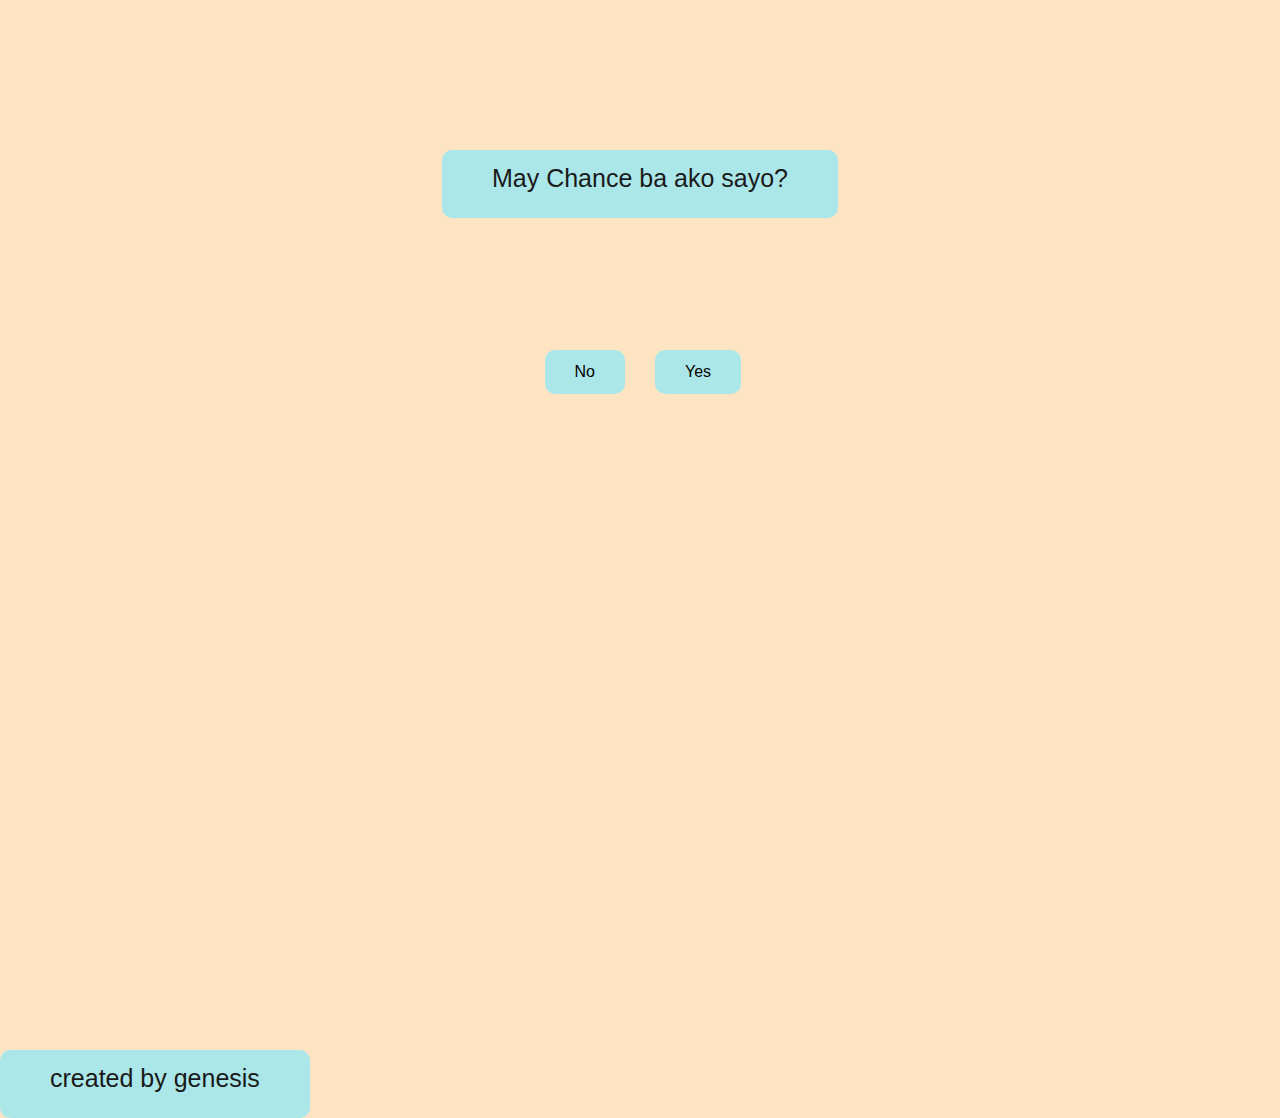
==== crazy/index.html @ dfdd2af6 "Add files via upload" ====
<!-- Created by genesis -->

<!DOCTYPE html>
<html lang="en">
<head>
    <meta charset="UTF-8">
    <meta name="viewport" content="width=device-width, initial-scale=1.0">
    <meta http-equiv="X-UA-Compatible" content="ie=edge">
    <title>Document</title>
    <link rel="stylesheet" href="https://stackpath.bootstrapcdn.com/bootstrap/4.3.1/css/bootstrap.min.css" integrity="sha384-ggOyR0iXCbMQv3Xipma34MD+dH/1fQ784/j6cY/iJTQUOhcWr7x9JvoRxT2MZw1T" crossorigin="anonymous">
    <link rel="stylesheet" href="style.css">
</html>
<bodY>
    <div class="app">
        <p>May Chance ba ako sayo?</p>

        <div class="buttonGroup">
            <button class="button--yes" id="yes">Yes</button>
            <button class="button--no" id="no">No</button>
        </div>
    </div>
	
	<p> created by genesis </p>

    <script src="script.js"></script>
</bodY>
---- crazy/style.css ----
html{
    font-family: 'Noto Sans JP', sans-serif;

}

body{
    background-color: bisque;  
}

p{
    background-color: rgb(171, 231, 233);
    text-align: center;
    font-size: 25px;
    color: #1a1a1a;
    display: block;
    position: absolute;
    padding: 10px 50px 20px;
    text-align: center;
    border-radius: 10px;
}

.app{
    border-radius: 10px;
    margin-top: 150px;
    width: 100%;
    height: 100vh;
    display: flex;
    justify-content: center;
}

.buttonGroup{
    margin-top: 150px;
}

button{
    position: absolute;
    display: flex;
    cursor: pointer;
    margin: 50px 15px;
    padding: 10px 30px;
    background-color: rgb(171, 231, 233);
    border: none;
    border-radius: 10px;
}

.button--no{
    right: 50%;
}
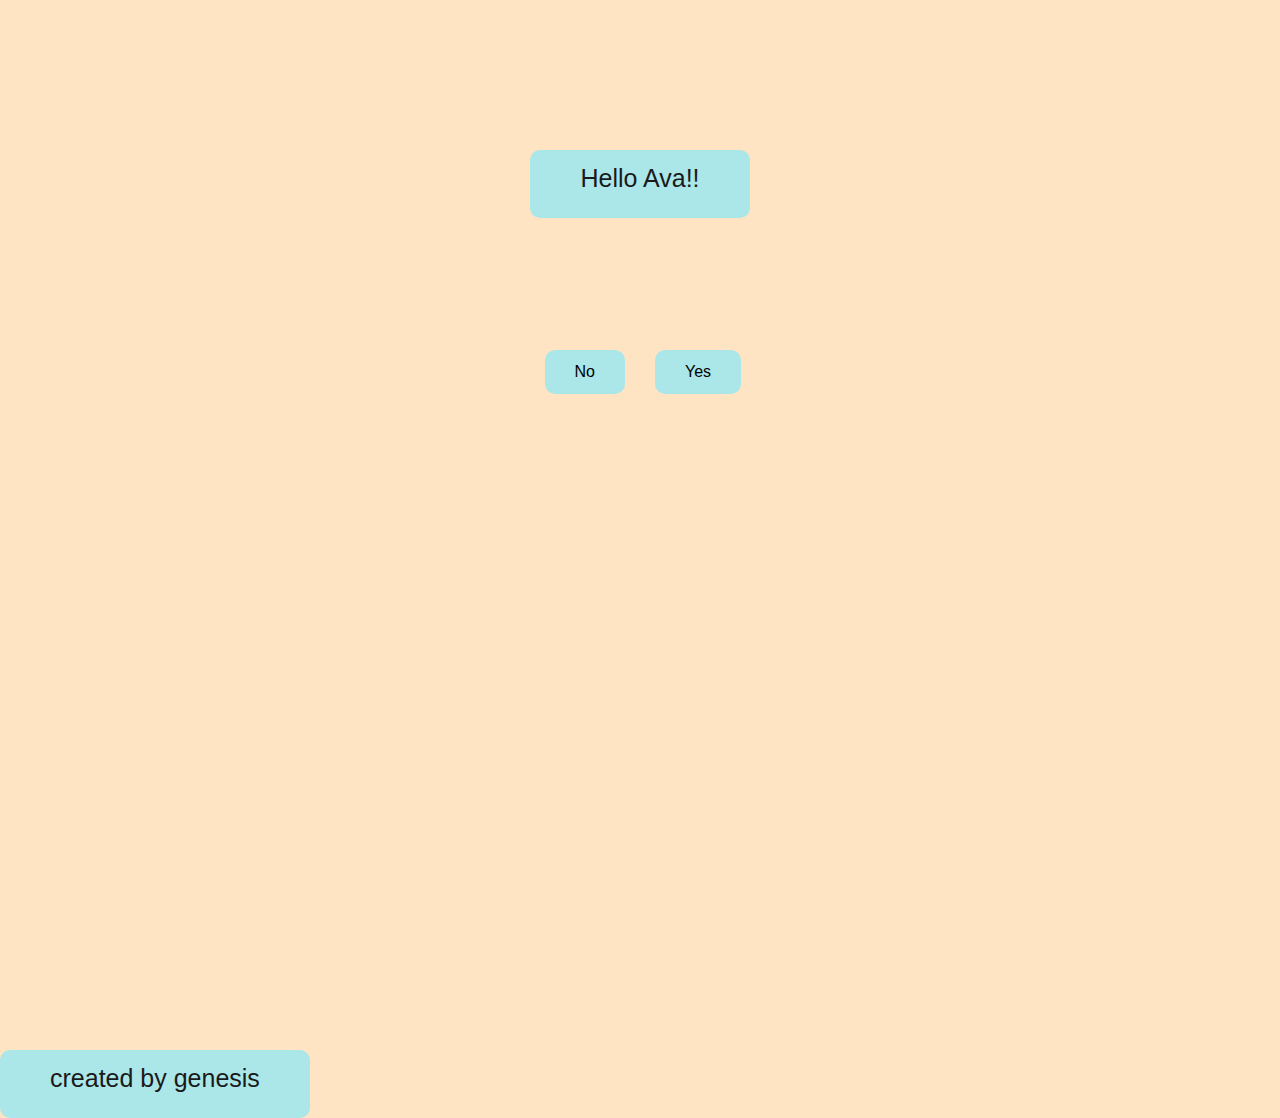
==== commit fa6988ba: "Update index.html" ====
--- a/crazy/index.html
+++ b/crazy/index.html
@@ -6,13 +6,13 @@
     <meta charset="UTF-8">
     <meta name="viewport" content="width=device-width, initial-scale=1.0">
     <meta http-equiv="X-UA-Compatible" content="ie=edge">
-    <title>Document</title>
+    <title>Secret</title>
     <link rel="stylesheet" href="https://stackpath.bootstrapcdn.com/bootstrap/4.3.1/css/bootstrap.min.css" integrity="sha384-ggOyR0iXCbMQv3Xipma34MD+dH/1fQ784/j6cY/iJTQUOhcWr7x9JvoRxT2MZw1T" crossorigin="anonymous">
     <link rel="stylesheet" href="style.css">
 </html>
 <bodY>
     <div class="app">
-        <p>May Chance ba ako sayo?</p>
+        <p>Hello Ava!!</p>
 
         <div class="buttonGroup">
             <button class="button--yes" id="yes">Yes</button>
--- a/crazy/style.css
+++ b/crazy/style.css
@@ -45,4 +45,4 @@
 
 .button--no{
     right: 50%;
-}+}
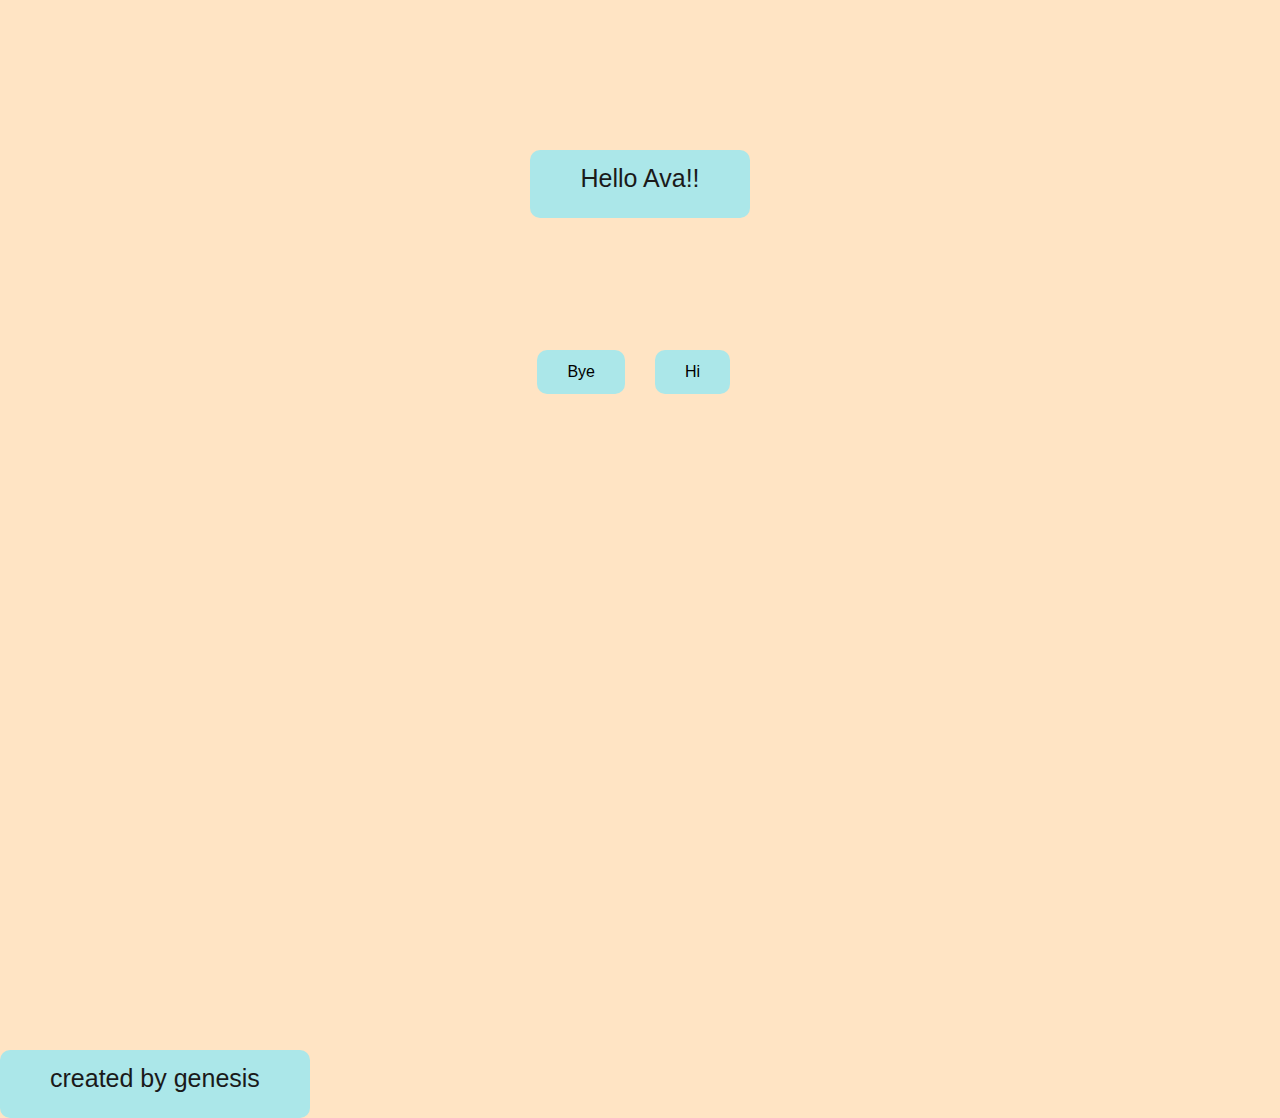
==== commit 86bcc2b9: "Update index.html" ====
--- a/crazy/index.html
+++ b/crazy/index.html
@@ -15,8 +15,8 @@
         <p>Hello Ava!!</p>
 
         <div class="buttonGroup">
-            <button class="button--yes" id="yes">Yes</button>
-            <button class="button--no" id="no">No</button>
+            <button class="button--yes" id="yes">Hi</button>
+            <button class="button--no" id="no">Bye</button>
         </div>
     </div>
 	
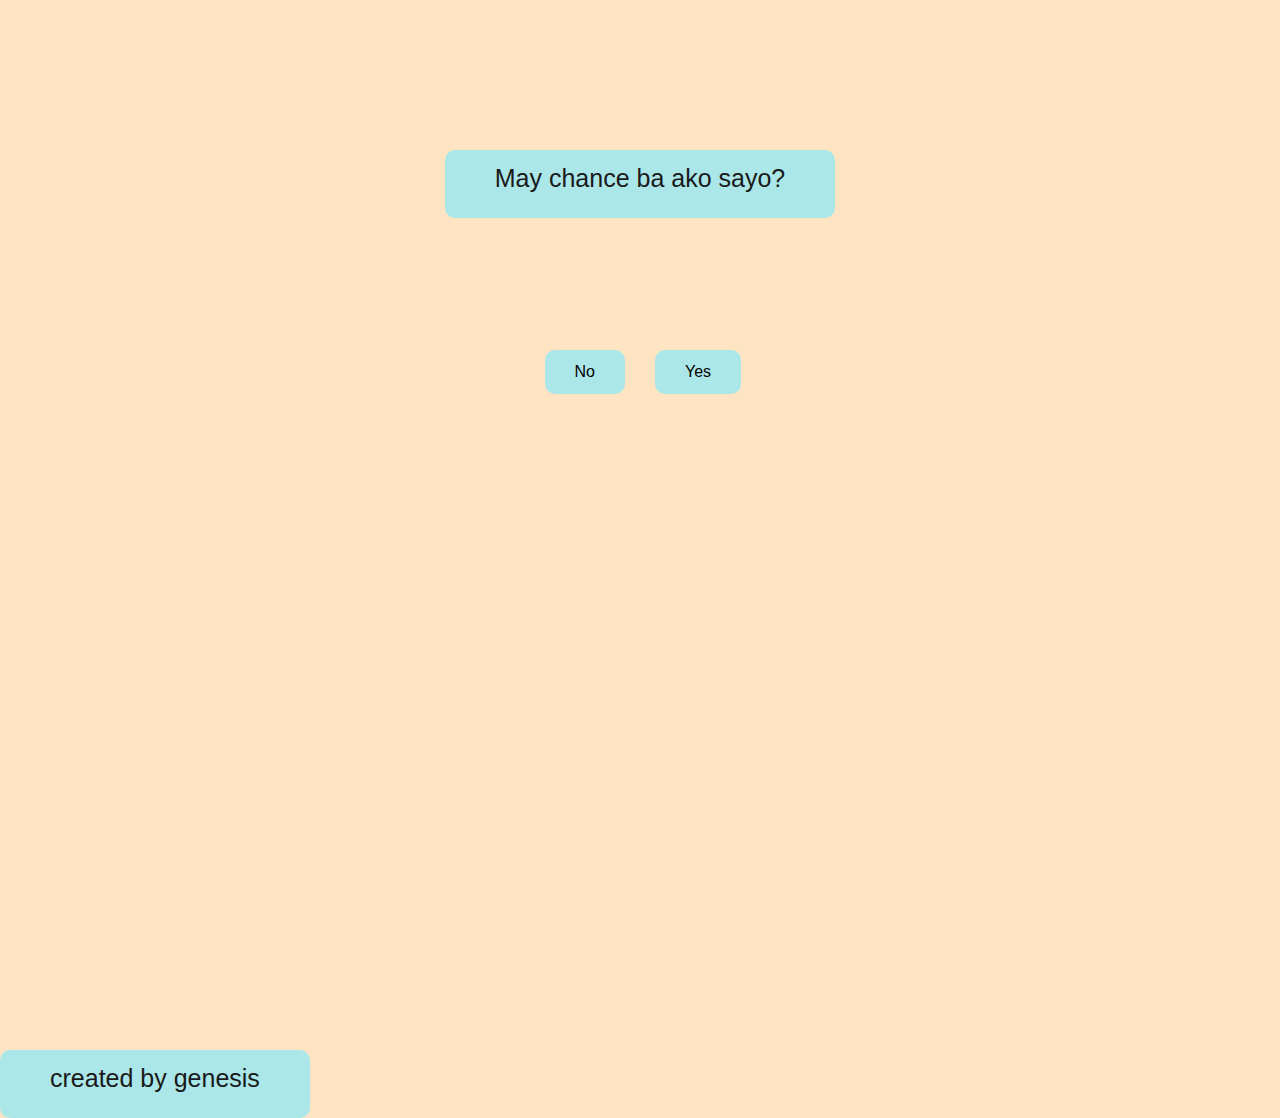
==== commit 09ae67e7: "Update index.html" ====
--- a/crazy/index.html
+++ b/crazy/index.html
@@ -12,11 +12,11 @@
 </html>
 <bodY>
     <div class="app">
-        <p>Hello Ava!!</p>
+        <p>May chance ba ako sayo?</p>
 
         <div class="buttonGroup">
-            <button class="button--yes" id="yes">Hi</button>
-            <button class="button--no" id="no">Bye</button>
+            <button class="button--yes" id="yes">Yes</button>
+            <button class="button--no" id="no">No</button>
         </div>
     </div>
 	
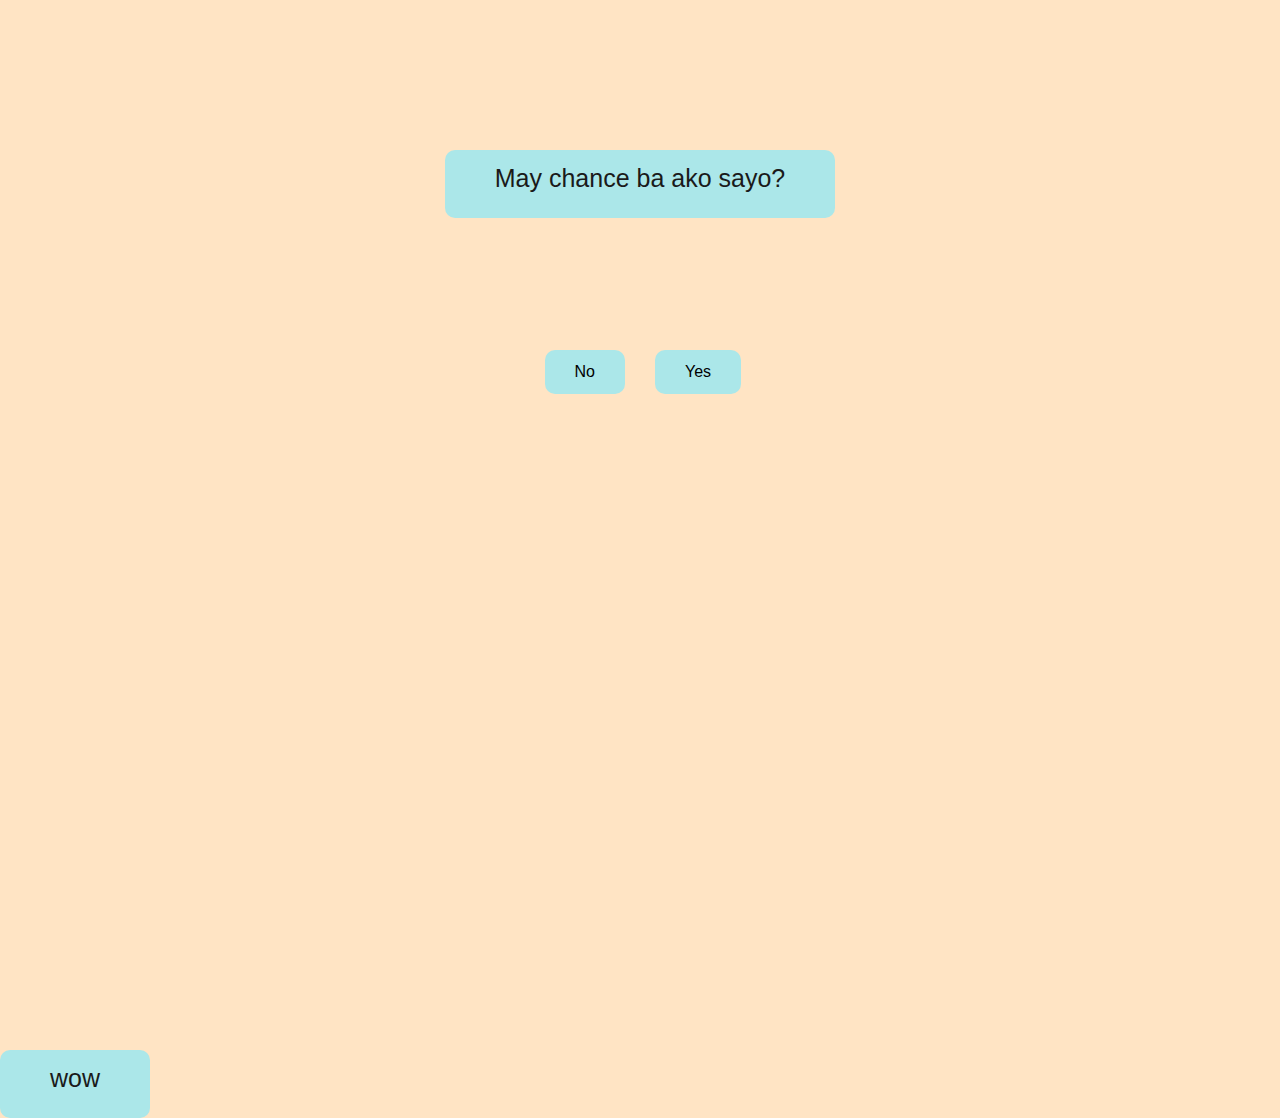
==== commit 80b41a1f: "Update index.html" ====
--- a/crazy/index.html
+++ b/crazy/index.html
@@ -20,7 +20,7 @@
         </div>
     </div>
 	
-	<p> created by genesis </p>
+	<p> wow </p>
 
     <script src="script.js"></script>
 </bodY>
